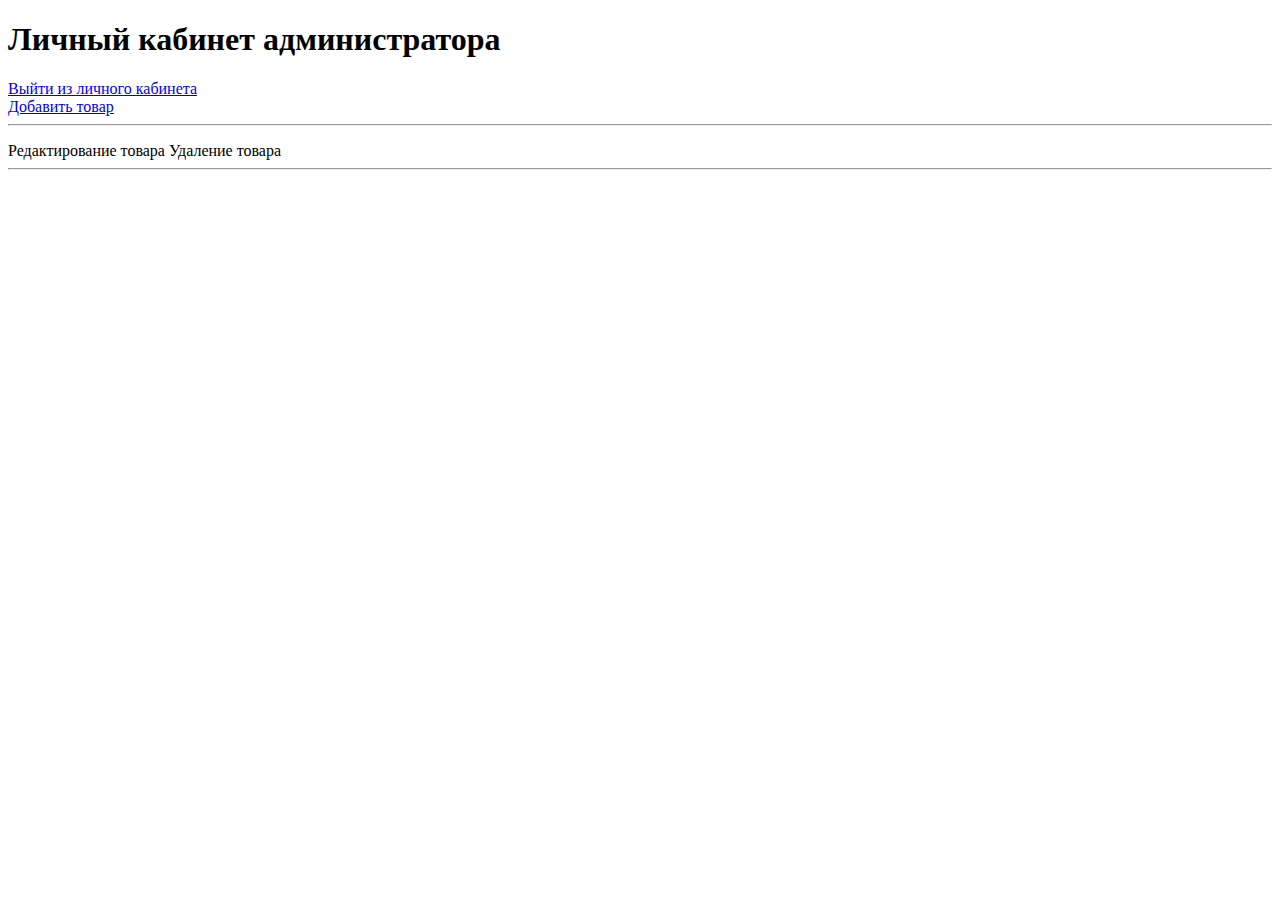
==== src/main/resources/templates/admin.html @ 62686059 "рефактор кода" ====
<!DOCTYPE html>
<html lang="en">
<head>
    <meta charset="UTF-8">
    <title>Личный кабинет администратора</title>
</head>
<body>
<h1>Личный кабинет администратора</h1>
<form method="post" action="/logout">
    <a href="/authentication">Выйти из личного кабинета</a>
</form>
<a href="admin/product/add">Добавить товар</a>
<hr>
<div th:each="product : ${products}">
    <p th:text="'Наименование: ' + ${product.getTitle()}"></p>
    <p th:text="'Описание: ' + ${product.getDescription()}"></p>
    <p th:text="'Цена: ' + ${product.getPrice()}"></p>
    <p th:text="'Cклад: ' + ${product.getWarehouse()}"></p>
    <p th:text="'Продавец: ' + ${product.getSeller()}"></p>
    <p th:text="'Категория: ' + ${product.getCategory().getName()}"></p>
    <a th:href="@{/admin/product/edit/{id}(id=${product.getId()})}">Редактирование товара</a>
    <a th:href="@{/admin/product/delete/{id}(id=${product.getId()})}">Удаление товара</a>
    <hr>
</div>
</body>
</html>
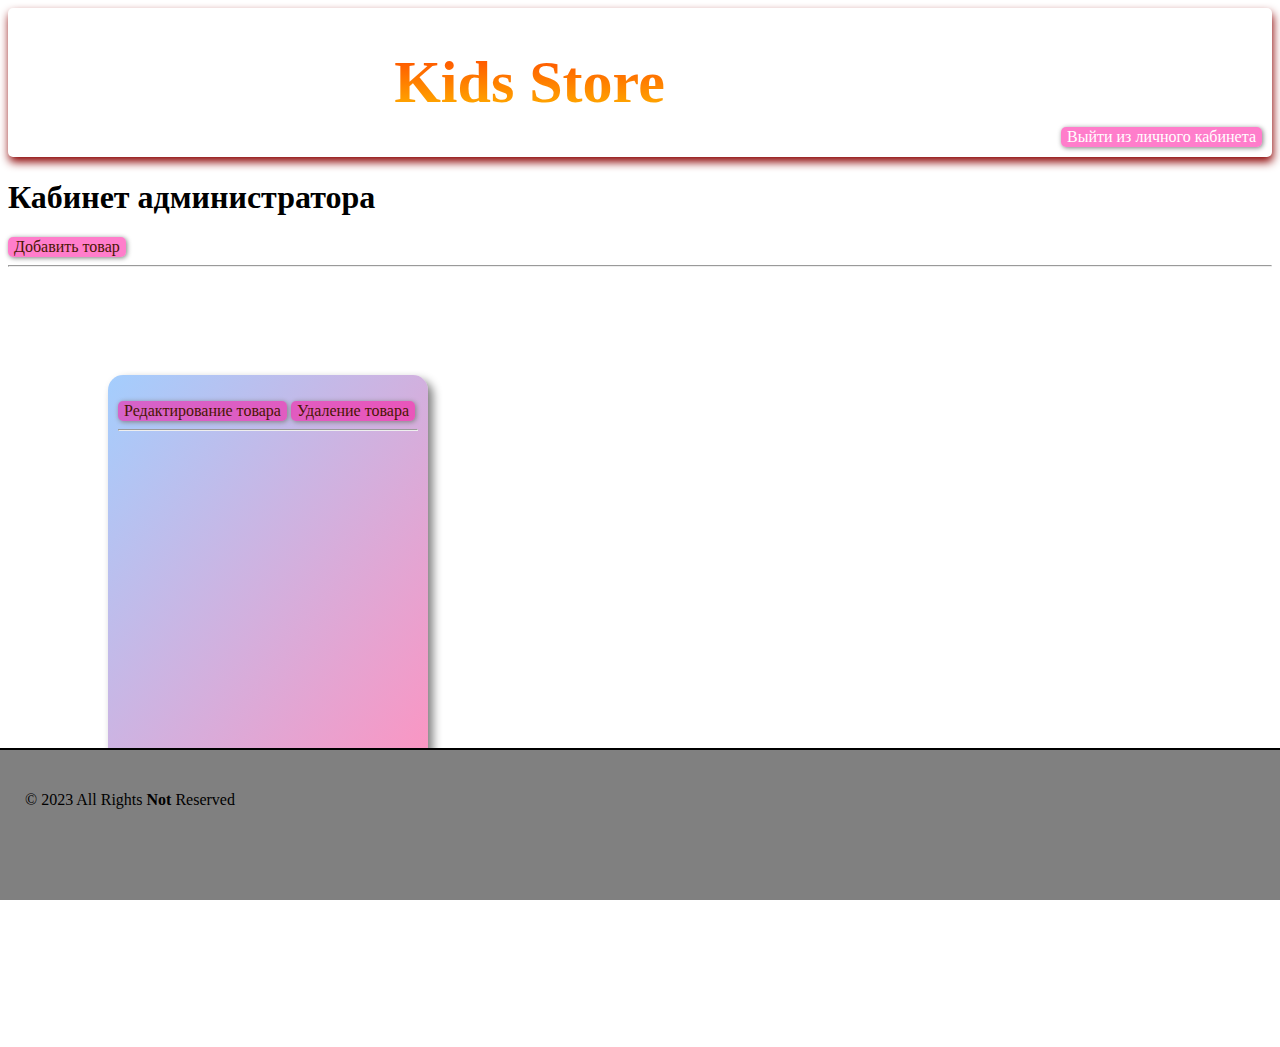
==== commit b6d8bfd3: "рефактор кода финал перед сдачей" ====
--- a/src/main/resources/templates/admin.html
+++ b/src/main/resources/templates/admin.html
@@ -3,24 +3,140 @@
 <head>
     <meta charset="UTF-8">
     <title>Личный кабинет администратора</title>
+    <style>
+        a {
+            text-decoration: none;
+            color: #491600;
+            font-family: Calibri;
+        }
+        .header-a{
+            color: #ffffff;
+            font-family: Calibri;
+        }
+        .header{
+            margin: 0px;
+            box-shadow: 1px 5px 10px darkred;
+            border-radius: 5px;
+        }
+
+        .flex-box-row{
+            display: flex;
+            flex-wrap:wrap;
+            align-items: end;
+
+        }
+        .flex-box-col{
+            flex-direction: row;
+            display: flex;
+            flex-direction: column;
+            align-items: center;
+            flex-wrap: wrap;
+        }
+
+        .header-title{
+            font-family: Algerian;
+            margin: auto;
+            color: transparent;
+            -webkit-background-clip: text;
+            background-clip: text;
+            background-image: linear-gradient(to bottom, red, yellow);
+            font-size: 30px;
+        }
+
+        .header-button{
+            margin: 10px;
+        }
+
+        .button-header{
+            background: rgba(255, 0, 153, 0.51);
+            border: none;
+            border-radius: 5px;
+            box-shadow: 1px 1px 5px gray;
+            font-size: 16px;
+        }
+
+        .button-header:hover{
+            background: rgba(255, 0, 0, 0.7);
+            border: none;
+            border-radius: 5px;
+            box-shadow: 1px 1px 5px gray;
+            font-size: 16px;
+        }
+
+        .main{
+            font-family: Calibri;
+        }
+
+        .card{
+            width: 300px;
+            height: 400px;
+            border-radius: 15px;
+            box-shadow: 5px 5px 10px gray;
+            margin: 100px;
+            padding: 10px;
+            background: linear-gradient(to top left, rgba(255, 89, 158, 0.65), rgba(83, 162, 252, 0.53));
+        }
+
+        .footer{
+            background: rgba(128, 128, 128, 1);
+            width: 100%;
+            height: 100px;
+            padding: 25px;
+            border-top: 2px solid black;
+            position:fixed;
+            left:0px;
+            bottom:0px;
+        }
+    </style>
 </head>
-<body>
-<h1>Личный кабинет администратора</h1>
-<form method="post" action="/logout">
-    <a href="/authentication">Выйти из личного кабинета</a>
-</form>
-<a href="admin/product/add">Добавить товар</a>
-<hr>
-<div th:each="product : ${products}">
-    <p th:text="'Наименование: ' + ${product.getTitle()}"></p>
-    <p th:text="'Описание: ' + ${product.getDescription()}"></p>
-    <p th:text="'Цена: ' + ${product.getPrice()}"></p>
-    <p th:text="'Cклад: ' + ${product.getWarehouse()}"></p>
-    <p th:text="'Продавец: ' + ${product.getSeller()}"></p>
-    <p th:text="'Категория: ' + ${product.getCategory().getName()}"></p>
-    <a th:href="@{/admin/product/edit/{id}(id=${product.getId()})}">Редактирование товара</a>
-    <a th:href="@{/admin/product/delete/{id}(id=${product.getId()})}">Удаление товара</a>
-    <hr>
-</div>
-</body>
+    <body>
+        <header class="header">
+            <div class="flex-box-row">
+                <div class="header-title">
+                    <h1>Kids Store</h1>
+                </div>
+                <div class="header-button">
+                    <button class="button-header">
+                        <a class="header-a" href="/authentication">Выйти из личного кабинета</a>
+                    </button>
+                </div>
+            </div>
+        </header>
+        <main class="main">
+            <h1>Кабинет администратора</h1>
+            <button class="button-header">
+            <a href="admin/product/add">Добавить товар</a>
+            </button>
+            <hr>
+            <div class="flex-box-row">
+                <div th:each="product : ${products}">
+                    <div class="card">
+                        <p th:text="'Наименование: ' + ${product.getTitle()}"></p>
+                        <p th:text="'Описание: ' + ${product.getDescription()}"></p>
+                        <p th:text="'Цена: ' + ${product.getPrice()}"></p>
+                        <p th:text="'Cклад: ' + ${product.getWarehouse()}"></p>
+                        <p th:text="'Продавец: ' + ${product.getSeller()}"></p>
+                        <p th:text="'Категория: ' + ${product.getCategory().getName()}"></p>
+                        <div>
+                            <button class="button-header">
+                                <a th:href="@{/admin/product/edit/{id}(id=${product.getId()})}">Редактирование товара</a>
+                            </button>
+                            <button class="button-header">
+                                <a th:href="@{/admin/product/delete/{id}(id=${product.getId()})}">Удаление товара</a>
+                            </button>
+                        </div>
+                        <hr>
+                    </div>
+                </div>
+            </div>
+        </main>
+        <br><br><br><br><br><br><br><br>
+        <footer class="footer">
+            <div>
+                <div>
+                    <p>&copy; 2023 All Rights <b>Not</b> Reserved</p>
+                </div>
+            </div>
+        </footer>
+    </body>
 </html>